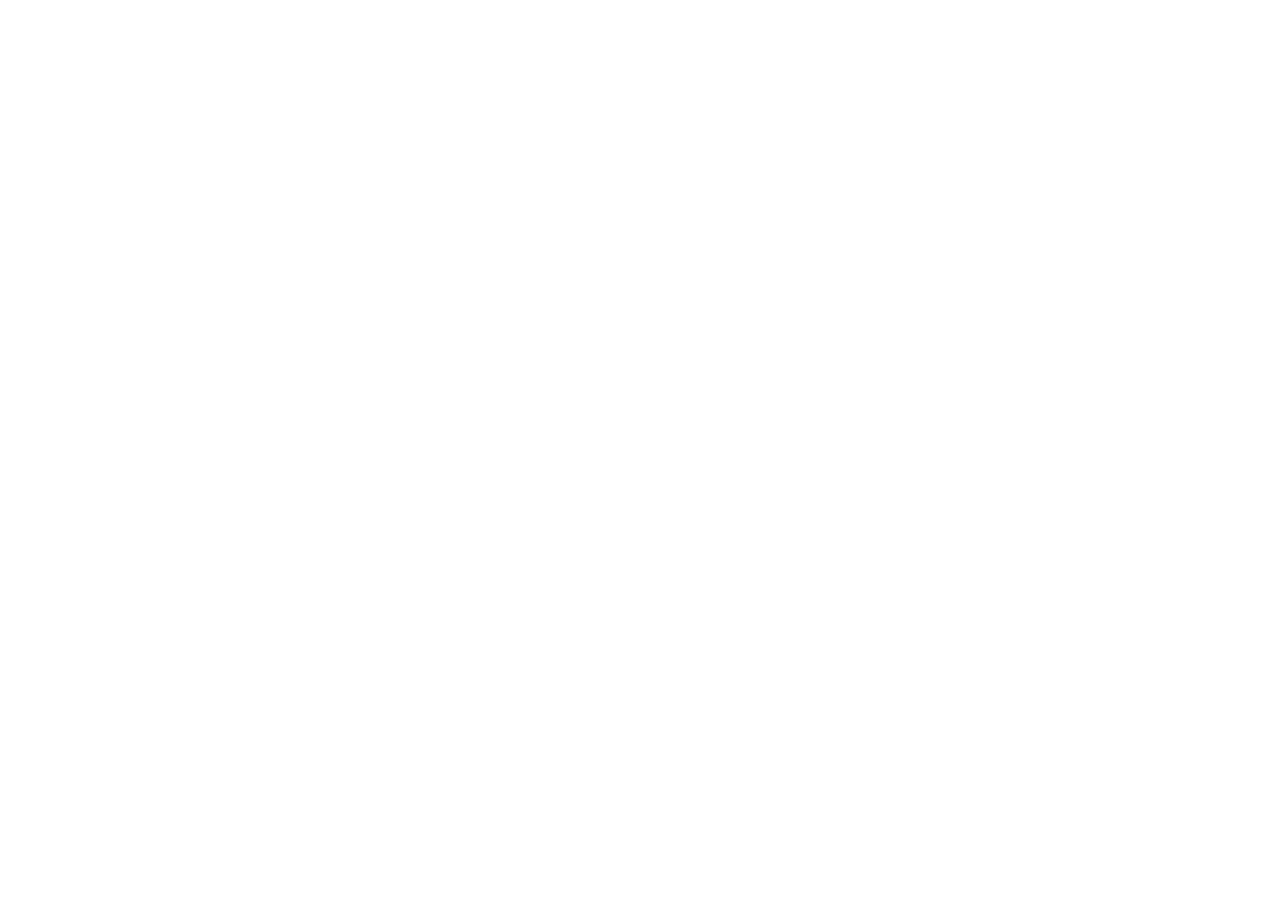
==== JavaScript/index.html @ e89608aa "어디에 된거지" ====
<!DOCTYPE html>
<html lang="en">
<head>
    <meta charset="UTF-8">
    <meta http-equiv="X-UA-Compatible" content="IE=edge">
    <meta name="viewport" content="width=device-width, initial-scale=1.0">
    <title>Documento</title>
    <script src="min.js"></script>
</head>
<body>
    
</body>
</html>
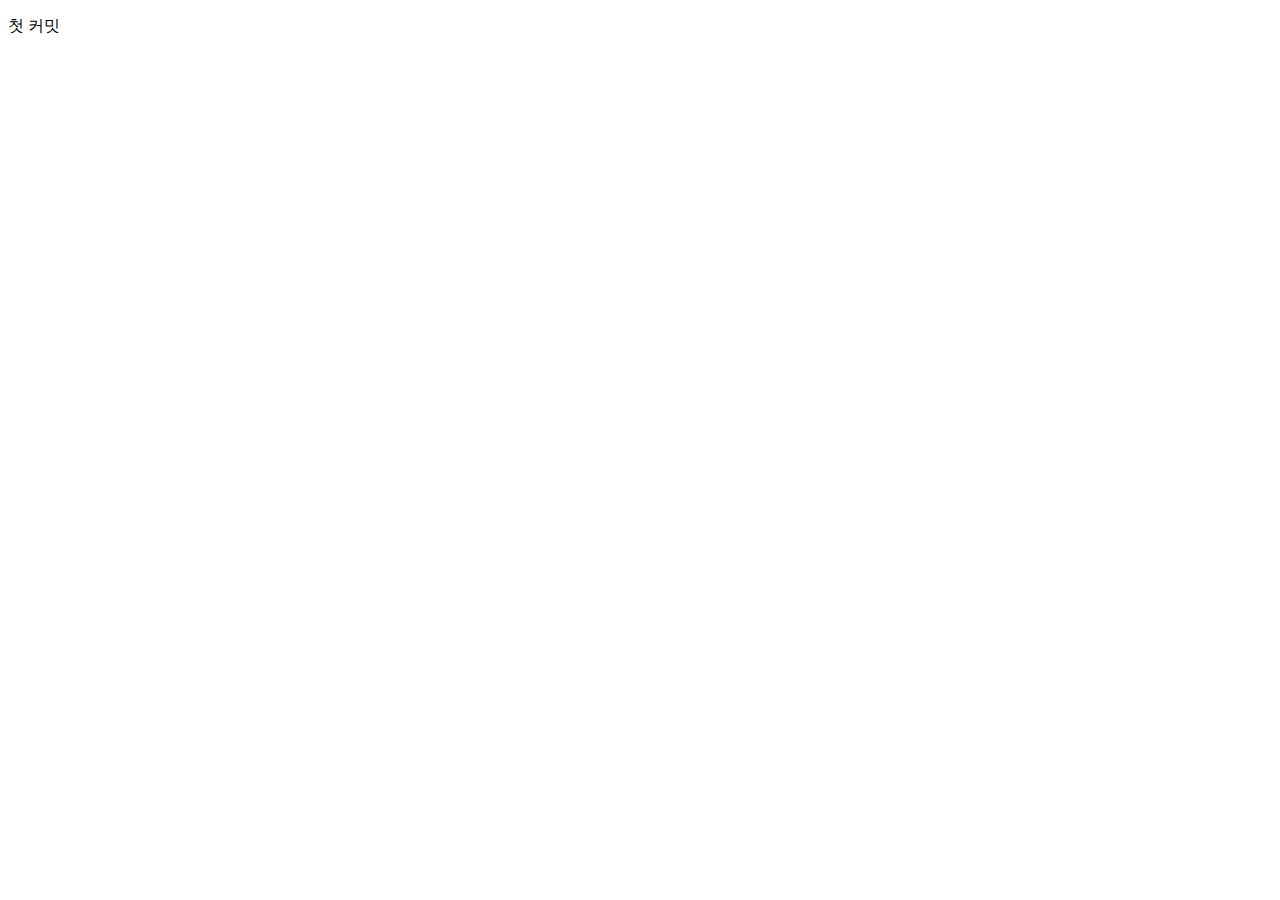
==== commit 639f46c4: "테스트 커밋" ====
--- a/JavaScript/index.html
+++ b/JavaScript/index.html
@@ -6,8 +6,10 @@
     <meta name="viewport" content="width=device-width, initial-scale=1.0">
     <title>Documento</title>
     <script src="min.js"></script>
+
 </head>
 <body>
+    <p>첫 커밋</p>
     
 </body>
 </html>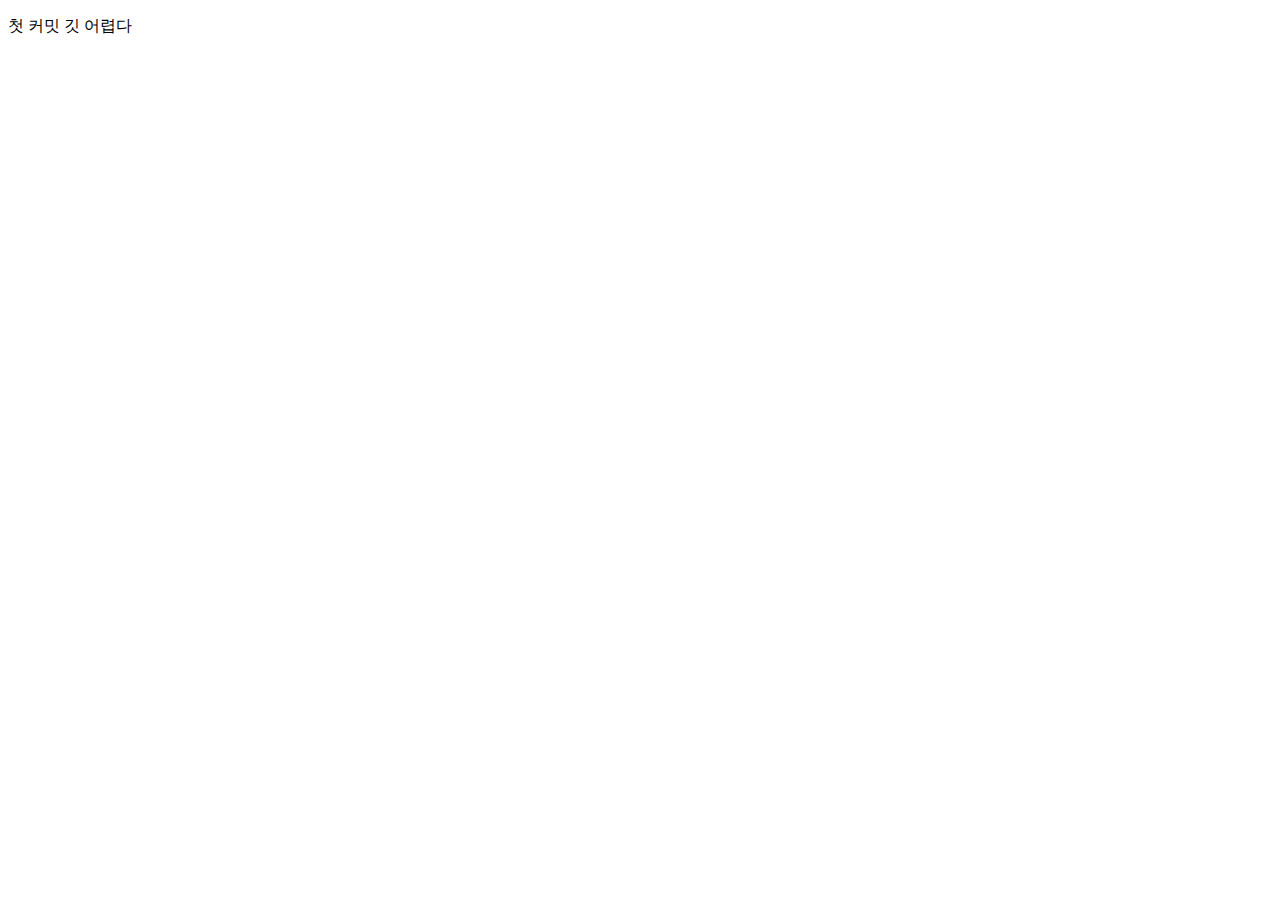
==== commit f6b0139b: "오류있어서 해결" ====
--- a/JavaScript/index.html
+++ b/JavaScript/index.html
@@ -9,7 +9,9 @@
 
 </head>
 <body>
-    <p>첫 커밋</p>
+    <p>첫 커밋 깃 어렵다
+        
+    </p>
     
 </body>
 </html>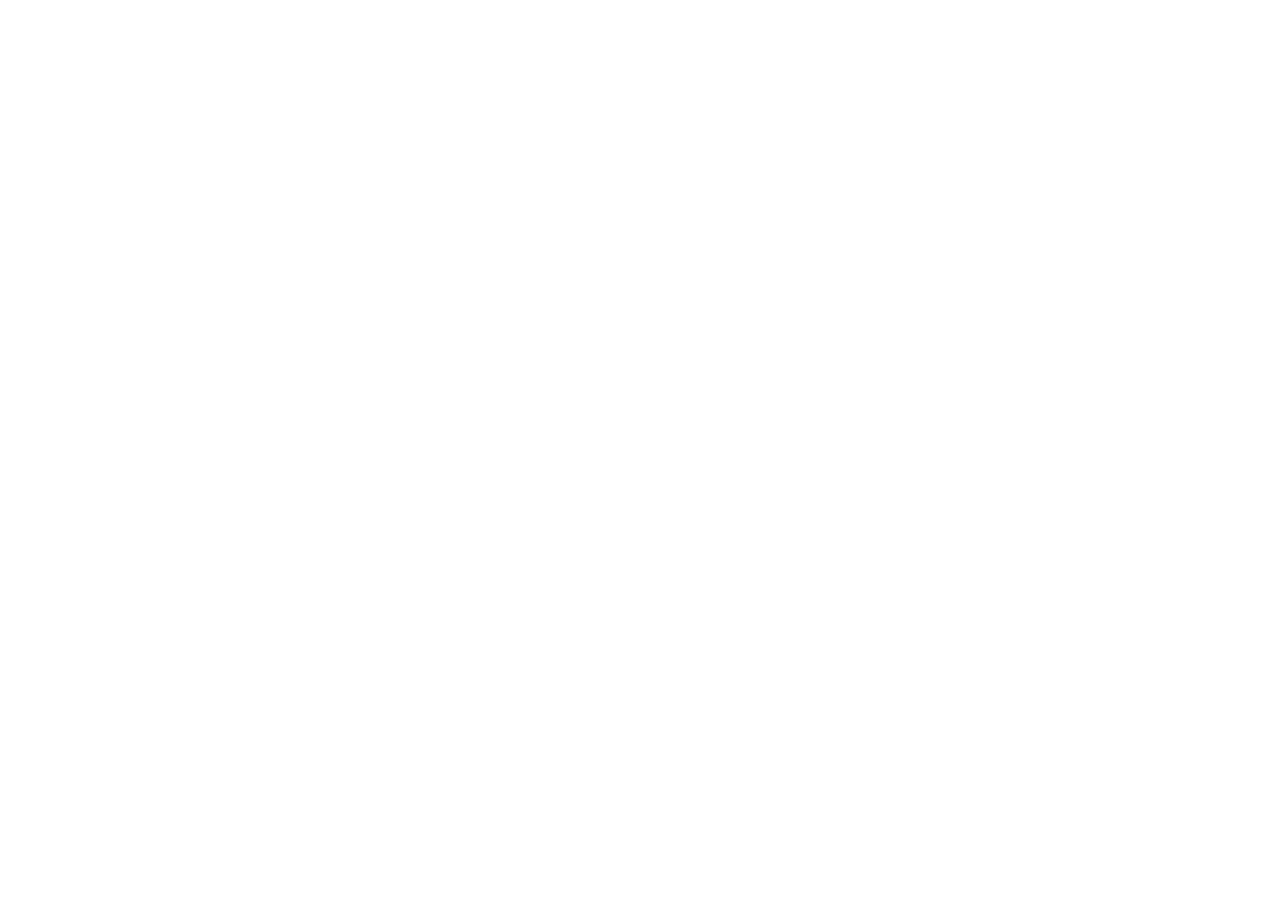
==== commit 30219b6b: "2022.09.23 Promise" ====
--- a/JavaScript/index.html
+++ b/JavaScript/index.html
@@ -6,12 +6,7 @@
     <meta name="viewport" content="width=device-width, initial-scale=1.0">
     <title>Documento</title>
     <script src="min.js"></script>
-
 </head>
 <body>
-    <p>첫 커밋 깃 어렵다
-        
-    </p>
-    
 </body>
 </html>